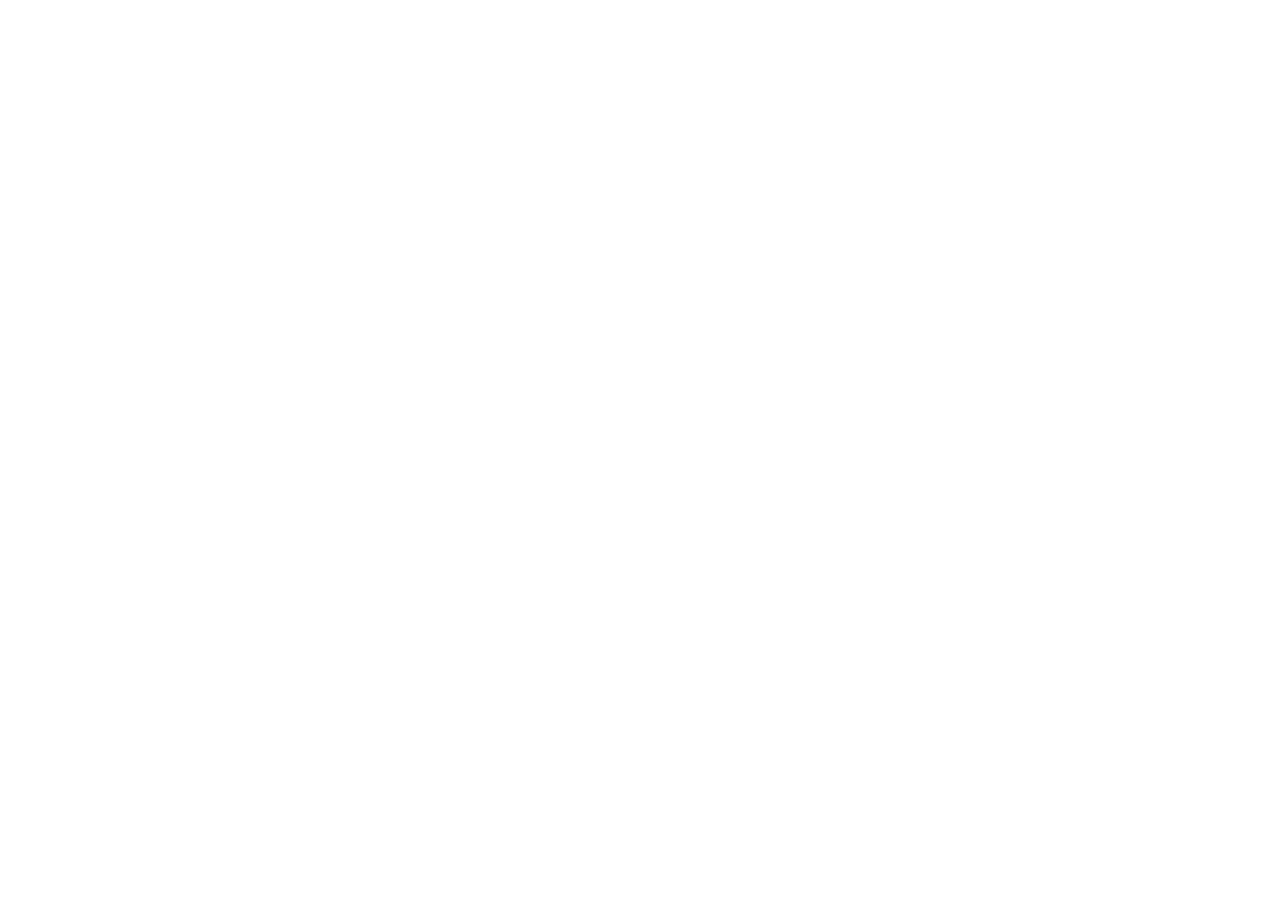
==== index.html @ c47b0f65 "Add files via upload" ====
<!DOCTYPE html>
<html lang="en">
<head>
    <meta charset="UTF-8">
    <meta name="viewport" content="width=device-width, initial-scale=1.0">
    <title>Proyecto Noe Rodriguez</title>
    <link rel="stylesheet" href="estilosproyecto.css">
</head>
<body>
    <header>
        <div id="contacta">


        </div>
        <div id="catalogo">


        </div>
        <div id="nuestrapagina">


        </div>
        
    </header>
    <footer>





        
    </footer>

</body>
</html>
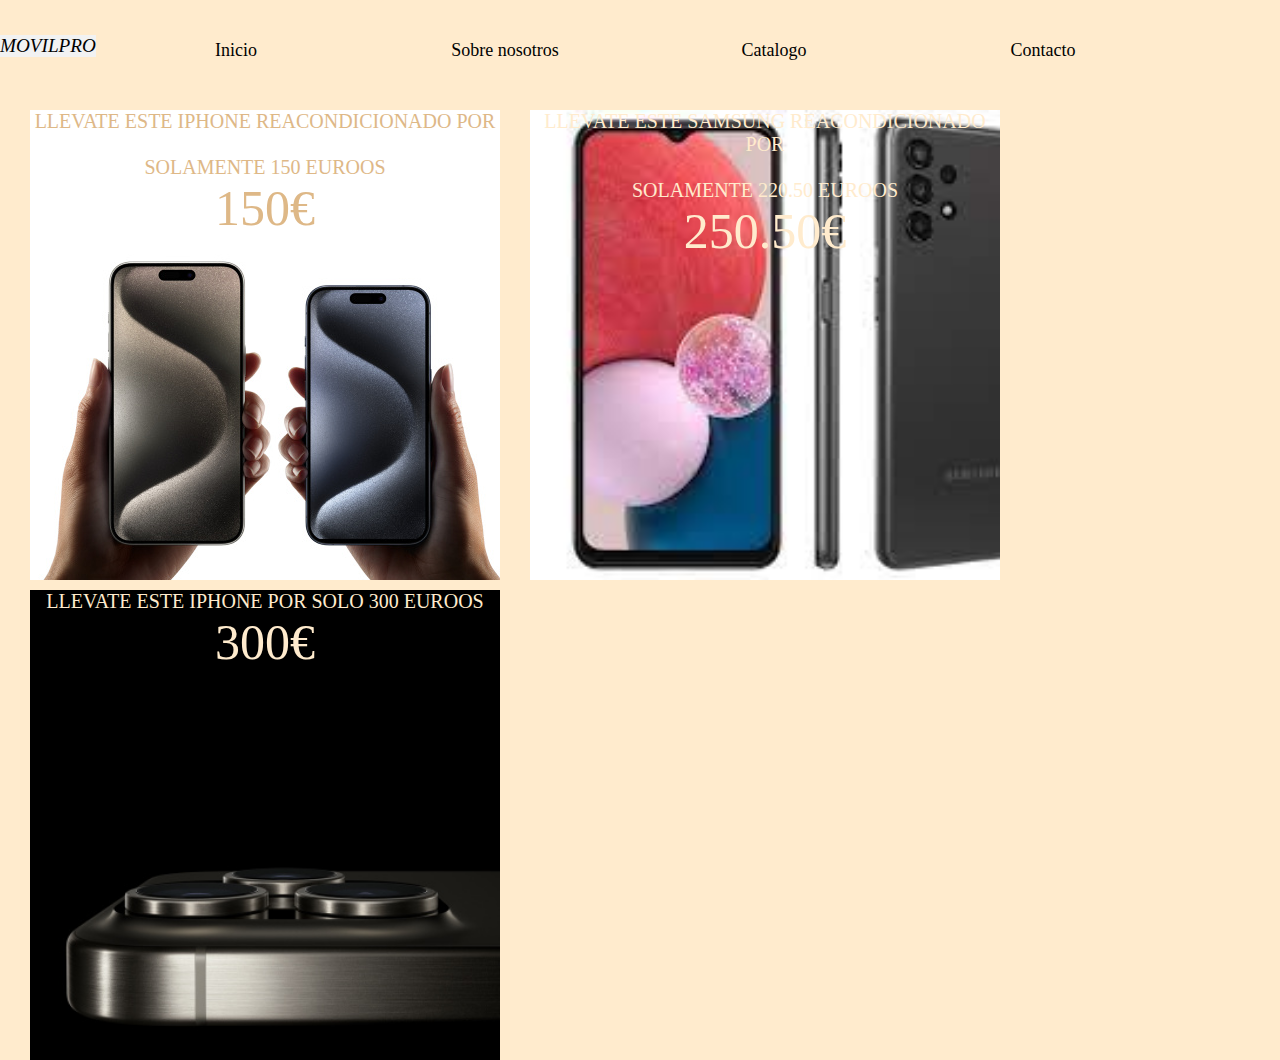
==== commit 7cdbddd0: "Actualizacion" ====
--- a/index.html
+++ b/index.html
@@ -7,23 +7,34 @@
     <link rel="stylesheet" href="estilosproyecto.css">
 </head>
 <body>
-    <header>
-        <div id="contacta">
+    <header id="encabezado">
+    
+       <button class="botonh">Inicio</button>
+       <button class="botonh">Sobre nosotros</button>
+        <button class="botonh">Catalogo</button>
+        <button class="botonh" >Contacto</button>
+        <p id="logo" >MOVILPRO</p>
+    </header>
 
 
-        </div>
-        <div id="catalogo">
+    <div id="OFERTA1">
+        <p>LLEVATE ESTE IPHONE REACONDICIONADO POR <br> <br> SOLAMENTE 150 EUROOS </p>
+        <p id="precioof1">150€</p>
+    </div>
+    <div id="OFERTA2">
+        LLEVATE ESTE SAMSUNG REACONDICIONADO POR <br> <br>
+        SOLAMENTE 220.50 EUROOS
+        <p  id="precioof2">250.50€</p>
 
+    </div>
+    <div id="OFERTA3">
+        LLEVATE ESTE IPHONE POR SOLO 300 EUROOS
+        <p id="precioof3">300€</p>
 
-        </div>
-        <div id="nuestrapagina">
-
-
-        </div>
+    </div>
+    
+    <footer>
         
-    </header>
-    <footer>
-
 
 
 
--- a/estilosproyecto.css
+++ b/estilosproyecto.css
@@ -0,0 +1,113 @@
+*{
+padding: 0;
+margin:0;
+}
+body{
+background-color:blanchedalmond;
+
+}
+#logo{
+float: left;
+margin-top: 35px; 
+font-family: Impact;
+font-style: oblique;
+font-size: larger;
+cursor: pointer;
+background-color: #f2f2f2;
+}
+.botonh{
+border: none;
+border-radius: 5px;
+background-color: blanchedalmond;
+height: 100px;
+width: 250px;
+margin-left: 15px;
+cursor: pointer;
+transition: background-color 0.9s ease;
+font-family: Impact;
+font-size: large;
+}
+.botonh:hover{
+background-color:bisque;
+}
+#encabezado{
+background-color: blanchedalmond;
+height: 100px;
+}
+#OFERTA1{
+width: 470px;
+height: 470px;
+font-family:'Trebuchet MS';
+font-size: 20px;
+background-image: url(iphone.jpg) ;
+text-align: center;
+color:burlywood;
+margin-left: 30px;
+margin-top: 10px;
+float: left;
+}
+#precioof1{
+font-family: 'Cambria';
+font-size: 50px;
+}
+#OFERTA1:hover{
+width: 475px;
+height: 475px;
+border-style:groove;
+border-width: 10px;
+transition: 0.5s ease;
+}
+#OFERTA2{
+    width: 470px;
+    height: 470px;
+    font-family:'Trebuchet MS';
+    font-size: 20px;
+    background-image: url(samsung.jpg) ;
+    background-repeat: none;
+    background-size: cover;
+    text-align: center;
+    color:blanchedalmond;
+    margin-left: 30px;
+    margin-top: 10px;
+    float: left;
+ 
+}
+#precioof2{
+    font-family: 'Cambria';
+    font-size: 50px;
+}
+#OFERTA2:hover{
+    width: 475px;
+    height: 475px;
+    border-style:groove;
+    border-width: 10px;
+    transition: 0.5s ease;
+}
+#OFERTA3{
+    width: 470px;
+    height: 470px;
+    font-family:'Trebuchet MS';
+    font-size: 20px;
+    background-image: url(iphone2.jpg) ;
+    background-repeat: none;
+    background-size: cover;
+    text-align: center;
+    color:blanchedalmond;
+    margin-left: 30px;
+    margin-top: 10px;
+    float: left;
+ 
+}
+#precioof3{
+    font-family: 'Cambria';
+    font-size: 50px;
+}
+#OFERTA3:hover{
+    width: 475px;
+    height: 475px;
+    border-style:groove;
+    border-width: 10px;
+    transition: 0.5s ease;
+}
+
+
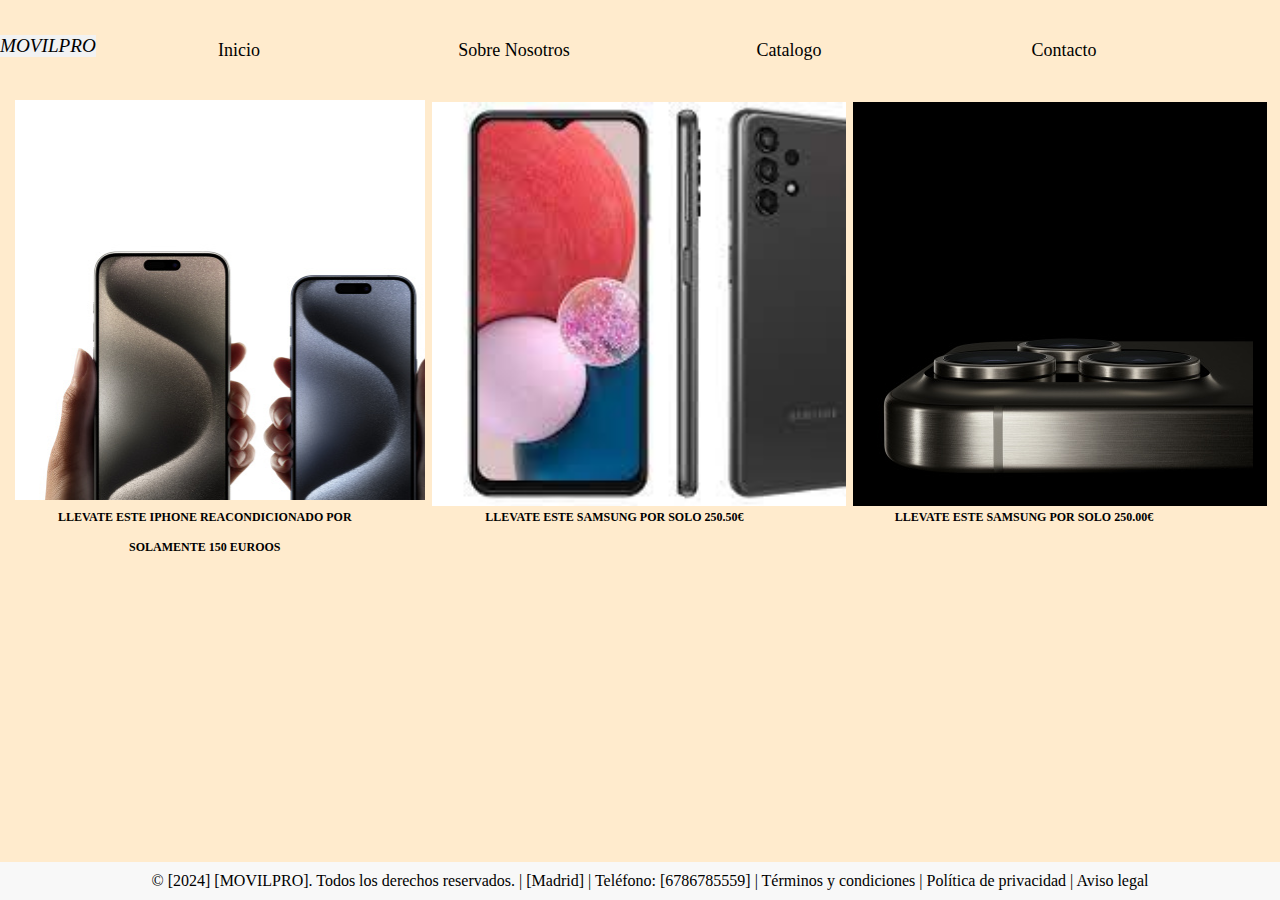
==== commit 49631708: "Add files via upload" ====
--- a/index.html
+++ b/index.html
@@ -9,38 +9,48 @@
 <body>
     <header id="encabezado">
     
-       <button class="botonh">Inicio</button>
-       <button class="botonh">Sobre nosotros</button>
-        <button class="botonh">Catalogo</button>
-        <button class="botonh" >Contacto</button>
-        <p id="logo" >MOVILPRO</p>
+       <button class="botonh"><a href="index.html">Inicio</a></button>
+       <button class="botonh"><a href="indexSobreNosotros.html">Sobre Nosotros</a></button>
+        <button class="botonh"><a href="indexCatalogo.html">Catalogo</a></button>
+        <button class="botonh" ><a href="indexContacto.html">Contacto</a></button>
+        <p id="logo">MOVILPRO</p>
     </header>
 
+    <div class="contenedor1">
+        <div id="OFERTA1">
 
-    <div id="OFERTA1">
-        <p>LLEVATE ESTE IPHONE REACONDICIONADO POR <br> <br> SOLAMENTE 150 EUROOS </p>
-        <p id="precioof1">150€</p>
+        </div>
+        <div id="OFERTA2">
+
+        </div>
+        <div id="OFERTA3">
+
+        </div>
     </div>
-    <div id="OFERTA2">
-        LLEVATE ESTE SAMSUNG REACONDICIONADO POR <br> <br>
-        SOLAMENTE 220.50 EUROOS
-        <p  id="precioof2">250.50€</p>
 
+    <div class="contenedor2">
+       <div id="preciof1">
+        <a href="https://www.apple.com/es/store?afid=p238%7CsqBqp3TiI-dc_mtid_187079nc38483_pcrid_674906333249_pgrid_16626051515_pntwk_g_pchan__pexid__&cid=aos-es-kwgo-brand--slid--bran-product-"><p>LLEVATE ESTE IPHONE REACONDICIONADO POR <br><br> SOLAMENTE 150 EUROOS </p></a>
+       </div>
+        <div id="preciof2">
+            <a href="https://www.samsung.com/es/smartphones/galaxy-s24-ultra/buy/?cid=es_pd_ppc_google_none_ongoing_corpsem_text_samsung-exact_hot_pfm"><p> LLEVATE ESTE SAMSUNG POR SOLO 250.50€</p></a>
+        </div>
+        <div id="preciof3">
+            <a href="https://www.samsung.com/es/smartphones/galaxy-s24-ultra/buy/?cid=es_pd_ppc_google_none_ongoing_corpsem_text_samsung-exact_hot_pfm"><p> LLEVATE ESTE SAMSUNG POR SOLO 250.00€</p></a>
+        </div>
+        
     </div>
-    <div id="OFERTA3">
-        LLEVATE ESTE IPHONE POR SOLO 300 EUROOS
-        <p id="precioof3">300€</p>
+   
+    <div class="contenedorfinal">
+        <footer>
+            <p>© [2024] [MOVILPRO]. Todos los derechos reservados. | [Madrid] | Teléfono: [6786785559] | <a href="terminos.html">Términos y condiciones</a> | <a href="privacidad.html">Política de privacidad</a> | <a href="aviso_legal.html">Aviso legal</a></p>
+        </footer>
+    </div>
+   
 
-    </div>
-    
-    <footer>
-        
+</body>
+</html>
 
 
 
-
-        
-    </footer>
-
-</body>
-</html>+ --- a/estilosproyecto.css
+++ b/estilosproyecto.css
@@ -1,113 +1,324 @@
 *{
+    padding: 0;
+    margin:0;
+}
+body{
+    background-color:blanchedalmond;
+
+}
+#encabezado{
+    background-color: blanchedalmond;
+    height: 100px;
+ }
+a {
+    color: #000000; 
+    text-decoration: none; 
+}
+a:hover {
+    color: #8e8a18; 
+}
+.botonh{
+    border: none;
+    border-radius: 5px;
+    background-color: blanchedalmond;
+    height: 100px;
+    width: 20%;
+    margin-left: 15px;
+    cursor: pointer;
+    transition: background-color 0.9s ease;
+    font-family: Impact;
+    font-size: large;
+ }
+ .botonh:hover{
+    background-color:bisque;
+ }
+#logo{
+    float: left;
+    margin-top: 35px; 
+    font-family: Impact;
+    font-style: oblique;
+    font-size: larger;
+    cursor: pointer;
+    background-color: #f2f2f2;
+    text-align: center;
+}
+.contenedor1{
+    position: relative;
+    width: 100%;
+    height: 400px;
+    
+}
+.contenedor1 div {
+    width: 32%;
+    height: 100%;
+}
+.contenedor2{
+    margin-top: 10px;
+    position: relative;
+    width: 100%;
+    height: 350px;
+}
+.contenedor2 div {
+    width: 32%;
+    height: 100%;
+}
+
+#OFERTA1{
+    background-image: url(iphone.jpg);
+    background-repeat: none;
+    background-size: auto;
+    color:rgb(60,60,60S);
+    margin:0;
+    padding:0;
+    float:left;
+    margin-right: 2.5px;
+    margin-left: 15px;
+    
+
+}
+#OFERTA1:hover{
+    width: 28%;
+    height: 98%;
+    box-shadow: 0px 0px 10px 2px rgba(0, 0, 0, 0.5);
+    transition: 0.5s ease;
+}
+#preciof1{
+    float: left;
+    font-family:'Cambria';
+    font-size: 12px;
+    float: left;
+    text-align: center;
+    font-weight: bolder;
+}
+
+#OFERTA2{
+    background-image: url(samsung.jpg);
+    background-repeat: none;
+    background-size: cover;
+    text-align: center;
+    color:rgb(60, 60, 60);
+    margin: 2px;
+    padding: 2px;
+    float: left;
+    margin-right: 2.5px;
+    margin-left: 5px;
+    
+   
+    
+}
+#OFERTA2:hover{
+    width: 28%;
+    height: 98%;
+    box-shadow: 0px 0px 10px 2px rgba(0, 0, 0, 0.5);
+    transition: 0.5s ease;
+}
+#preciof2{
+    font-family: 'Cambria';
+    font-size: 12px;
+    float: left;
+    text-align: center;
+    font-weight: bolder;
+}
+
+#OFERTA3{
+    background-image: url(iphone2.jpg) ;
+   
+  
+    color:blanchedalmond;
+    margin: 2px;
+    padding: 2px;
+    float: left;
+    margin-right: 2.5px;
+    margin-left: 5px;
+   
+}
+#OFERTA3:hover{
+    width: 29%;
+    height: 99%;
+    box-shadow: 0px 0px 10px 2px rgba(0, 0, 0, 0.5);
+    transition: 0.5s ease;
+}
+#preciof3{
+    float: left;
+    font-family:'Cambria';
+    font-size: 12px;
+    float: left;
+    text-align: center;
+    font-weight: bolder;
+}
+@media only screen and (max-width:600px){
+*{
+margin: 0;
 padding: 0;
-margin:0;
-}
-body{
-background-color:blanchedalmond;
-
-}
-#logo{
-float: left;
-margin-top: 35px; 
+}
+#encabezado{
+width: 100%;
+height: 5%;
+}
+.botonh{
+width: 20%;
+margin: 0;
+padding: 0;
+margin-left: 1px;
+}
+#OFERTA1{
+margin-left: 25px;
+width: 90%;
+}
+#OFERTA1:hover{
+width: 92%; 
+}
+#OFERTA2{
+margin-left: 25px;
+width: 90%;
+    
+}
+#OFERTA2:hover{
+width: 92%; 
+}
+#OFERTA3{
+margin-left: 25px;
+width: 90%;
+    
+}
+#OFERTA3:hover{
+width: 92%; 
+}
+
+}
+footer {
+    position: fixed;
+    bottom: 0;
+    left: 0;
+    width: 100%;
+    background-color: #f8f8f8; 
+    padding: 10px;
+    text-align: center; 
+}
+#localizacion{
+    margin-left: 20px;
+    text-align: center;
+    position: absolute;
+    float: center;
+    margin-left: 30%;
+
+}
+#TEXTOLOC{
+    font-family: Impact;
+    font-style: oblique;
+    font-size: larger;
+}
+.borde1{
+    float:left ;
+    width: 30%;
+    margin-top: 25px;
+    height: 450px;
+}
+.borde2{
+    float: right;
+    width: 35%;
+    margin-top: 25px;
+    height: 448px;
+}
+#historia{
+    margin-top: 500px;
+    font-family: Impact;
+    font-style: oblique;
+    font-size: large;
+    width: 100%;
+    height: 100px;
+    padding-bottom: 100px;
+    margin-bottom: 100px;
+   
+    
+}
+#Movilpro{
+   
+    font-family: Impact;
+    font-style: oblique;
+    font-size: large;
+    width: 100%;
+    height: 100px;
+    margin-bottom: 50px;
+}
+#trabajadores{
+    margin-left: 20px;
+    text-align: center;
+    position: absolute;
+    float: center;
+    margin-left: 30%;
+
+}
+.borde11{
+    float:left ;
+    width: 30%;
+ 
+    height: 450px;
+}
+.borde22{
+    float: right;
+    width: 35%;
+    
+    height: 450px;
+
+}
+.contenedorCatalogos {
+    display: flex;
+    justify-content: center;
+    align-items: center;
+    max-height: 1000px;
+    margin-bottom: 10px;
+}
+.mobil{
+    border: 1px solid #ccc;
+    margin-bottom: 20px;
+    padding: 100px;
+}
+.catalogo {
+    display: flex;
+    flex-wrap: wrap;
+    justify-content: space-around;
+    padding: 20px;
+}
+
+.mobil {
+    width: 300px;
+    border: 1px solid #ccc;
+    border-radius: 5px;
+    margin: 10px;
+    padding: 15px;
+    text-align: center;
+}
+
+.mobil img {
+    max-width: 100%;
+    border-radius: 5px;
+}
+
+.mobil h2 {
+    font-size: 20px;
+    margin-top: 10px;
+}
+
+.mobil p {
+    margin: 5px 0;
+}
+
+.mobil a {
+    text-decoration: none;
+    color: #333;
+}
+.mobil a:hover {
+    color: #8e8a18; 
+}
+#catalog{
+text-align: center;
 font-family: Impact;
 font-style: oblique;
-font-size: larger;
-cursor: pointer;
-background-color: #f2f2f2;
-}
-.botonh{
-border: none;
-border-radius: 5px;
-background-color: blanchedalmond;
-height: 100px;
-width: 250px;
-margin-left: 15px;
-cursor: pointer;
-transition: background-color 0.9s ease;
-font-family: Impact;
-font-size: large;
-}
-.botonh:hover{
-background-color:bisque;
-}
-#encabezado{
-background-color: blanchedalmond;
-height: 100px;
-}
-#OFERTA1{
-width: 470px;
-height: 470px;
-font-family:'Trebuchet MS';
-font-size: 20px;
-background-image: url(iphone.jpg) ;
-text-align: center;
-color:burlywood;
-margin-left: 30px;
-margin-top: 10px;
-float: left;
-}
-#precioof1{
-font-family: 'Cambria';
-font-size: 50px;
-}
-#OFERTA1:hover{
-width: 475px;
-height: 475px;
-border-style:groove;
-border-width: 10px;
-transition: 0.5s ease;
-}
-#OFERTA2{
-    width: 470px;
-    height: 470px;
-    font-family:'Trebuchet MS';
-    font-size: 20px;
-    background-image: url(samsung.jpg) ;
-    background-repeat: none;
-    background-size: cover;
-    text-align: center;
-    color:blanchedalmond;
-    margin-left: 30px;
-    margin-top: 10px;
-    float: left;
- 
-}
-#precioof2{
-    font-family: 'Cambria';
-    font-size: 50px;
-}
-#OFERTA2:hover{
-    width: 475px;
-    height: 475px;
-    border-style:groove;
-    border-width: 10px;
-    transition: 0.5s ease;
-}
-#OFERTA3{
-    width: 470px;
-    height: 470px;
-    font-family:'Trebuchet MS';
-    font-size: 20px;
-    background-image: url(iphone2.jpg) ;
-    background-repeat: none;
-    background-size: cover;
-    text-align: center;
-    color:blanchedalmond;
-    margin-left: 30px;
-    margin-top: 10px;
-    float: left;
- 
-}
-#precioof3{
-    font-family: 'Cambria';
-    font-size: 50px;
-}
-#OFERTA3:hover{
-    width: 475px;
-    height: 475px;
-    border-style:groove;
-    border-width: 10px;
-    transition: 0.5s ease;
-}
-
-
+}
+.fila {
+    display: flex;
+    justify-content: space-between;
+    margin-bottom: 10px;
+    flex-wrap: wrap;
+}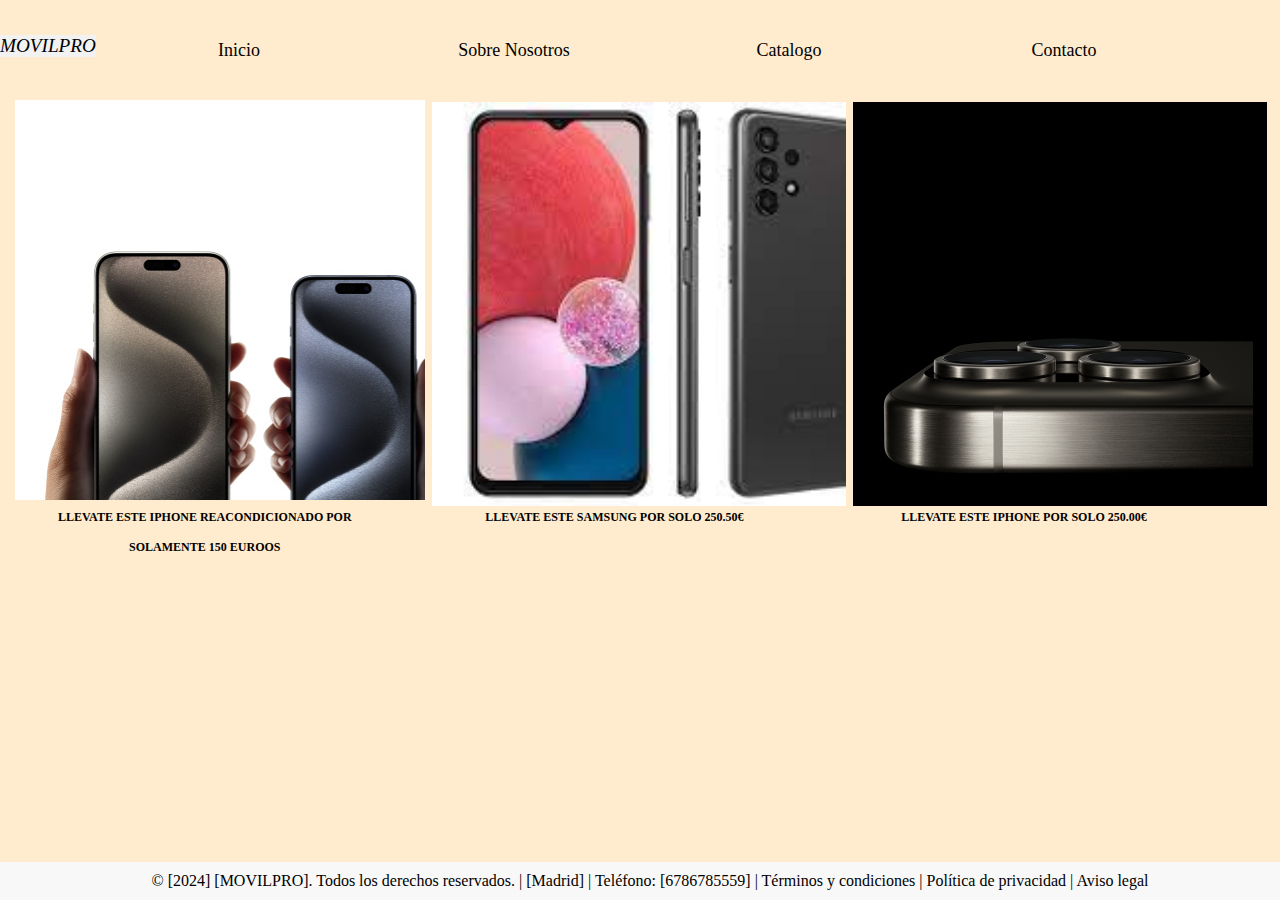
==== commit 5ffdd9a4: "Add files via upload" ====
--- a/index.html
+++ b/index.html
@@ -36,7 +36,7 @@
             <a href="https://www.samsung.com/es/smartphones/galaxy-s24-ultra/buy/?cid=es_pd_ppc_google_none_ongoing_corpsem_text_samsung-exact_hot_pfm"><p> LLEVATE ESTE SAMSUNG POR SOLO 250.50€</p></a>
         </div>
         <div id="preciof3">
-            <a href="https://www.samsung.com/es/smartphones/galaxy-s24-ultra/buy/?cid=es_pd_ppc_google_none_ongoing_corpsem_text_samsung-exact_hot_pfm"><p> LLEVATE ESTE SAMSUNG POR SOLO 250.00€</p></a>
+            <a href="https://www.samsung.com/es/smartphones/galaxy-s24-ultra/buy/?cid=es_pd_ppc_google_none_ongoing_corpsem_text_samsung-exact_hot_pfm"><p> LLEVATE ESTE IPHONE POR SOLO 250.00€</p></a>
         </div>
         
     </div>
--- a/estilosproyecto.css
+++ b/estilosproyecto.css
@@ -161,30 +161,102 @@
 padding: 0;
 margin-left: 1px;
 }
+.contenedor1{
+position: absolute;
+}
+.contenedor2{
+position: absolute;
+}
+#preciof1{
+height: fit-content;
+width: fit-content;
+margin-top: 410px;
+position: relative;
+margin-bottom: 0;
+margin-left: 150px;
+}
+#preciof2{
+height: fit-content;
+width: fit-content;
+margin-top: 460px;
+position: relative;
+margin-bottom: 0;
+margin-left: 140px;
+}
+#preciof3{
+height: fit-content;
+width: fit-content;
+margin-top: 420px;
+position: relative;
+margin-left: 150px;
+padding-bottom: 150px;
+}
 #OFERTA1{
 margin-left: 25px;
 width: 90%;
+margin-bottom: 100px;
 }
 #OFERTA1:hover{
 width: 92%; 
+
 }
 #OFERTA2{
 margin-left: 25px;
 width: 90%;
-    
+margin-bottom: 40px;
 }
 #OFERTA2:hover{
 width: 92%; 
 }
 #OFERTA3{
+height: 400px;
 margin-left: 25px;
 width: 90%;
-    
+margin-bottom: 1000px;
 }
 #OFERTA3:hover{
 width: 92%; 
 }
-
+.borde1, .borde11, .borde2, .borde22{
+display: none;
+position: absolute;
+}
+#localizacion{
+    width: 90%;
+    margin-bottom: 100px;
+}
+#mapa{
+float: left;
+position: relative;
+width: 100%;
+margin-bottom: 100px;
+padding: 0;
+margin:0;
+}
+#fotoTrabajadores{
+height: 600px;
+width: 90%;
+margin-top: 200px;
+padding-bottom: 200px;
+padding-left: 10px;
+padding-right: 10px;
+}
+#historia{
+margin-bottom: 300px;
+}
+#Movilpro{
+margin-top: 400px;
+}
+.catalogo {
+    flex-direction: column;
+    align-items: center;
+}
+
+.mobil {
+   
+    margin-bottom: 30px;
+    padding-bottom: 1200px;
+}
 }
 footer {
     position: fixed;
@@ -193,15 +265,15 @@
     width: 100%;
     background-color: #f8f8f8; 
     padding: 10px;
-    text-align: center; 
-}
-#localizacion{
-    margin-left: 20px;
+    text-align: center;
+    margin-top: 20px; 
+}
+#mapa{
+    margin-top: 10px;
     text-align: center;
     position: absolute;
     float: center;
-    margin-left: 30%;
-
+   
 }
 #TEXTOLOC{
     font-family: Impact;
@@ -211,13 +283,13 @@
 .borde1{
     float:left ;
     width: 30%;
-    margin-top: 25px;
+    margin-top: 30px;
     height: 450px;
 }
 .borde2{
     float: right;
     width: 35%;
-    margin-top: 25px;
+    margin-top: 13px;
     height: 448px;
 }
 #historia{
@@ -241,12 +313,10 @@
     height: 100px;
     margin-bottom: 50px;
 }
-#trabajadores{
-    margin-left: 20px;
+#fotoTrabajadores{
     text-align: center;
     position: absolute;
     float: center;
-    margin-left: 30%;
 
 }
 .borde11{
@@ -261,64 +331,99 @@
     
     height: 450px;
 
-}
-.contenedorCatalogos {
-    display: flex;
-    justify-content: center;
-    align-items: center;
-    max-height: 1000px;
-    margin-bottom: 10px;
-}
-.mobil{
-    border: 1px solid #ccc;
-    margin-bottom: 20px;
-    padding: 100px;
-}
+} 
+
 .catalogo {
     display: flex;
     flex-wrap: wrap;
-    justify-content: space-around;
+    justify-content: center;
+ }
+
+.mobil {
+    margin: 20px;
+    text-align: center;
+    max-width: 200px;
+    margin: 20px;
+    margin-bottom: 60px;
+    padding-bottom: 20px;
+    padding: 10px;
+    border: #000000;
+    border-width: 2px;
+    border-style: dotted;
+    border-radius: 5px;
+    background-color: #333;
+}
+.mobil:hover{
+    width: 101%;
+    height: 101%;
+    box-shadow: 0px 0px 10px 2px rgba(0, 0, 0, 0.5);
+    transition: 0.5s ease;
+
+}
+.mobil img {
+    max-width: 100%;
+    height: auto;
+}
+
+.mobil-link {
+    display: block;
+    margin-top: 10px;
+    text-decoration: none;
+    color: #e6eef6;
+    font-family: Impact;
+}
+
+.mobil-info {
+    font-size: 14px;
+    margin-top: 10px;
+    color: #e6eef6;
+    font-family: Impact;
+}
+.contenedorFormulario {
+    max-width: 600px;
+    margin: 50px auto;
     padding: 20px;
-}
-
-.mobil {
-    width: 300px;
+    background-color: #fff;
+    border-radius: 10px;
+    box-shadow: 0 0 10px rgba(0, 0, 0, 0.1);
+}
+
+
+.grupo-formulario{
+    margin-bottom: 20px;
+}
+
+label {
+    display: block;
+    margin-bottom: 5px;
+}
+
+input[type="text"],
+input[type="email"],
+textarea {
+    width: 100%;
+    padding: 10px;
     border: 1px solid #ccc;
     border-radius: 5px;
-    margin: 10px;
-    padding: 15px;
-    text-align: center;
-}
-
-.mobil img {
-    max-width: 100%;
+}
+
+#confirmacion {
+    display: none;
+    margin-top: 20px;
+    padding: 10px;
+    background-color: #d4edda;
+    border: 1px solid #c3e6cb;
     border-radius: 5px;
-}
-
-.mobil h2 {
-    font-size: 20px;
-    margin-top: 10px;
-}
-
-.mobil p {
-    margin: 5px 0;
-}
-
-.mobil a {
-    text-decoration: none;
-    color: #333;
-}
-.mobil a:hover {
-    color: #8e8a18; 
-}
-#catalog{
-text-align: center;
-font-family: Impact;
-font-style: oblique;
-}
-.fila {
-    display: flex;
-    justify-content: space-between;
-    margin-bottom: 10px;
-    flex-wrap: wrap;
+    color: #155724;
+    transition: opacity 0.5s, transform 0.5s;
+}
+#BotonContacto {
+    display: block;
+    width: 100%;
+    padding: 10px;
+    background-color: #007bff;
+    color: #fff;
+    border: none;
+    border-radius: 5px;
+    cursor: pointer;
 }